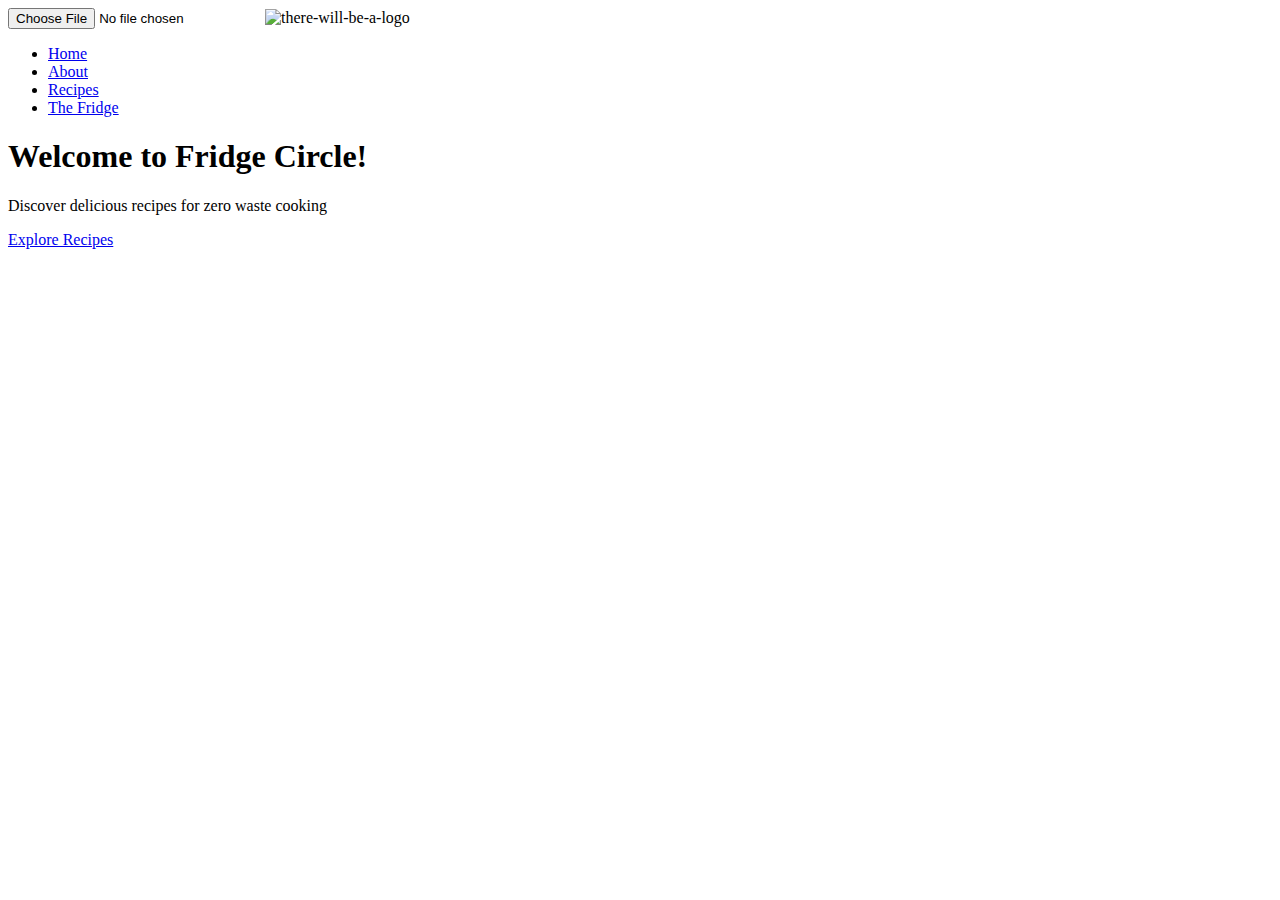
==== src/main/resources/templates/index.html @ b36ad4f7 "fixed mistakes" ====
<!DOCTYPE html>
<html lang="en">
<head>
  <meta charset="UTF-8">
  <meta name="keywords" content="Recipes, Cooking, Zero waste, Sustainable, Green living">
  <meta name="description" content="Zero waste cooking recipes">
  <meta name="author" content="Hi five">
  <meta name="viewport" content="width=device-width, initial-scale=1.0">

  <title>Fridge Circle</title>
  <link href="/styles/index.css" rel="stylesheet">

</head>
<body>
<div class="NOTSUREYET">
  <div class="header_section">
    <div class="container">
      <nav class="navbar">
        <div class="navbar-left">
          <form class="image-upload-form">
            <input type="file" id="image-upload" name="image-upload">
            <label for="image-upload"><img src="" alt="there-will-be-a-logo"></label>
          </form>
        </div>
        <div class="navbar-right">
          <ul class="navbar-list">
            <li class="nav-item active"><a class="nav-link" href="https://www.fridgecircle.com">Home <span class="sr-only"></span></a></li>
            <li class="nav-item"><a class="nav-link" href="about.html">About</a></li>
            <li class="nav-item"><a class="nav-link" href="/recipes">Recipes</a></li>
            <li class="nav-item"><a class="nav-link" href="thefridge.html">The Fridge</a></li>
          </ul>
        </div>
      </nav>
    </div>
  </div>

  <section class="hero">
    <div class="container">
      <h1>Welcome to Fridge Circle!</h1>
      <p>Discover delicious recipes for zero waste cooking</p>
      <a href="recipes.html" class="btn">Explore Recipes</a>
    </div>
  </section>
</div>
</body>
</html>
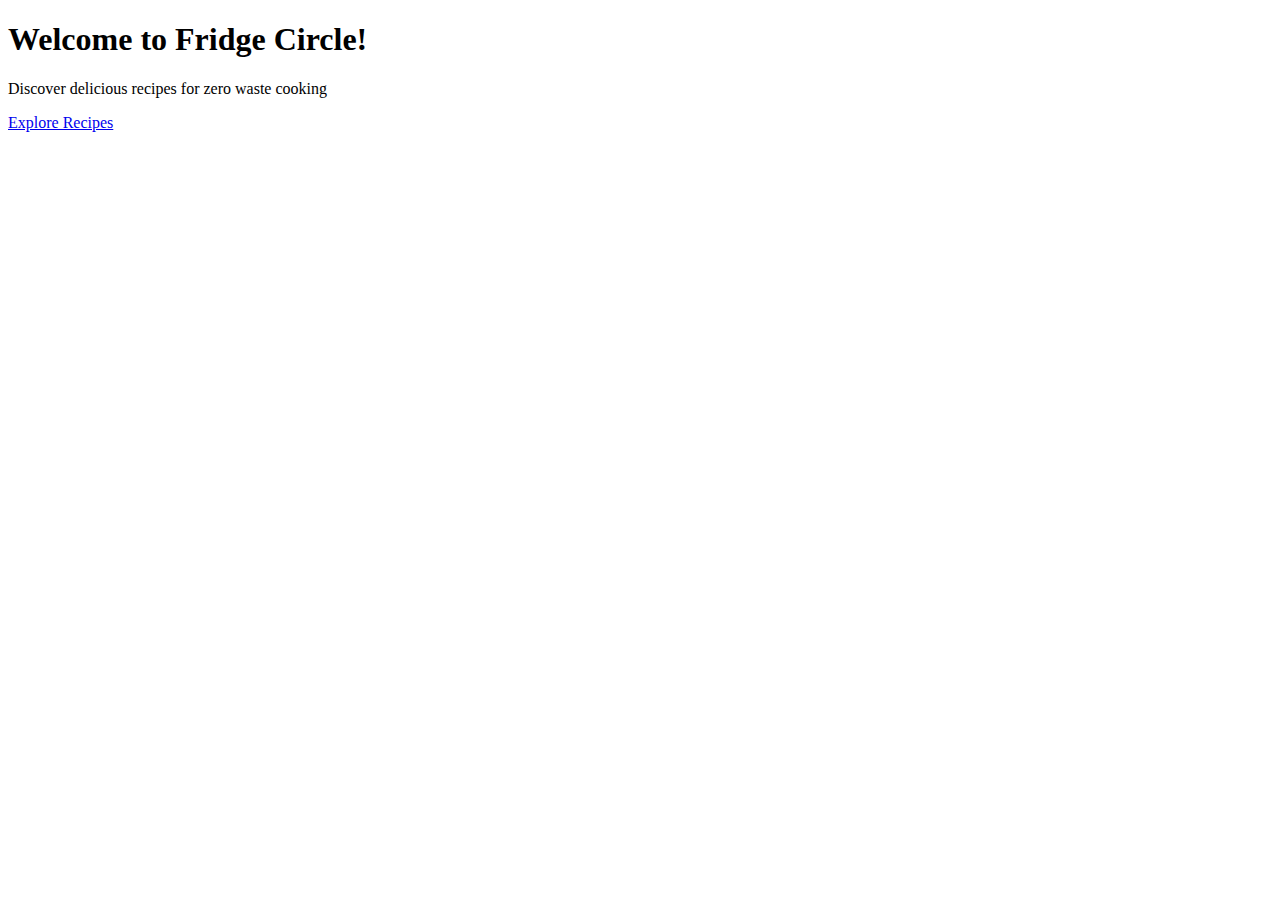
==== commit 18254b12: "css + html for all pages initial" ====
--- a/src/main/resources/templates/index.html
+++ b/src/main/resources/templates/index.html
@@ -12,35 +12,19 @@
 
 </head>
 <body>
-<div class="NOTSUREYET">
-  <div class="header_section">
-    <div class="container">
-      <nav class="navbar">
-        <div class="navbar-left">
-          <form class="image-upload-form">
-            <input type="file" id="image-upload" name="image-upload">
-            <label for="image-upload"><img src="" alt="there-will-be-a-logo"></label>
-          </form>
-        </div>
-        <div class="navbar-right">
-          <ul class="navbar-list">
-            <li class="nav-item active"><a class="nav-link" href="https://www.fridgecircle.com">Home <span class="sr-only"></span></a></li>
-            <li class="nav-item"><a class="nav-link" href="about.html">About</a></li>
-            <li class="nav-item"><a class="nav-link" href="/recipes">Recipes</a></li>
-            <li class="nav-item"><a class="nav-link" href="thefridge.html">The Fridge</a></li>
-          </ul>
-        </div>
-      </nav>
-    </div>
-  </div>
+<header th:replace="~{fragments/header :: standard-header}"></header>
+<div class="main">
+
+</div>
 
   <section class="hero">
     <div class="container">
       <h1>Welcome to Fridge Circle!</h1>
       <p>Discover delicious recipes for zero waste cooking</p>
-      <a href="recipes.html" class="btn">Explore Recipes</a>
+      <a href="/recipes" class="btn">Explore Recipes</a>
     </div>
   </section>
-</div>
+
+<footer th:fragment="standard-footer">
 </body>
 </html>
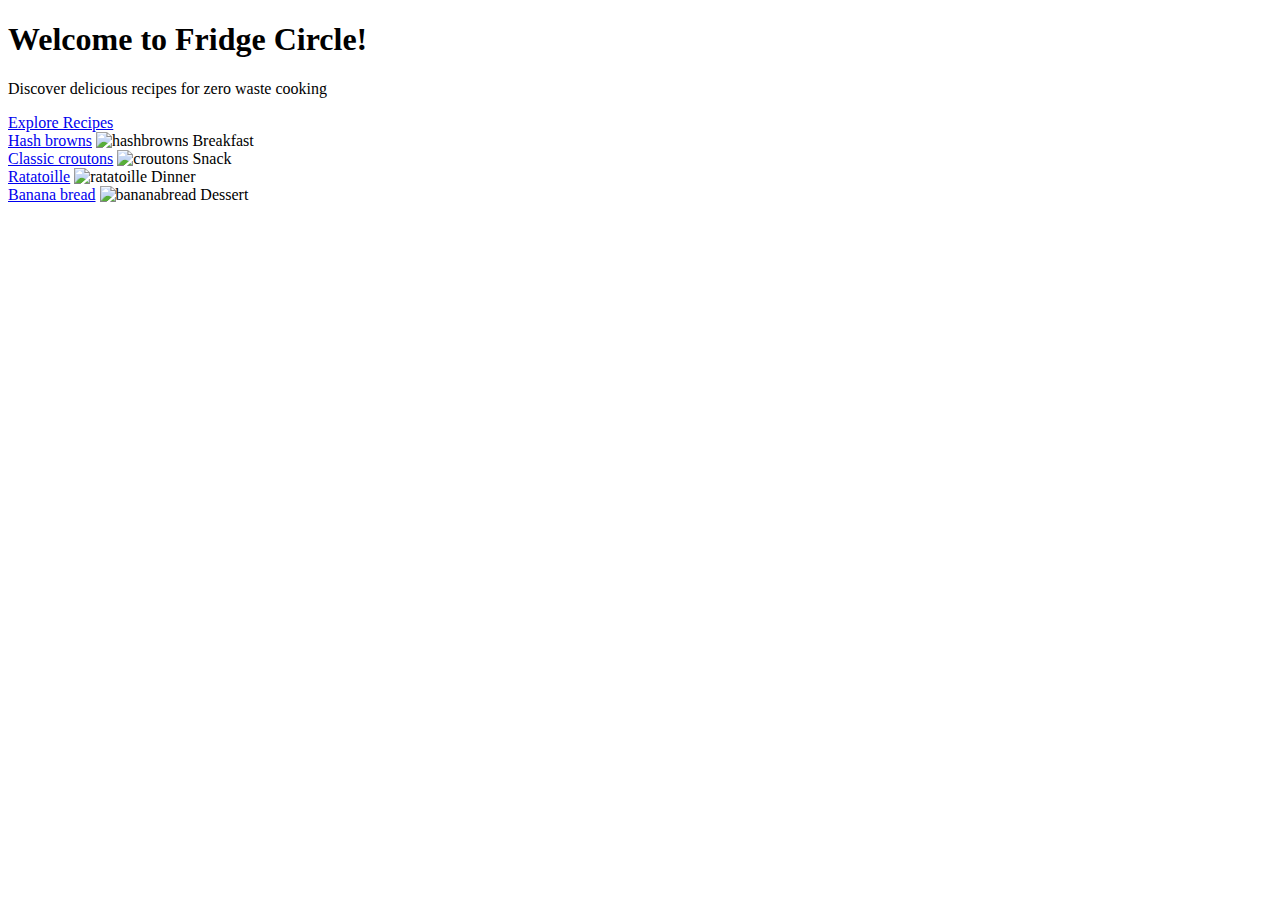
==== commit 1fb207c7: "lots of css, mainly home page stuff" ====
--- a/src/main/resources/templates/index.html
+++ b/src/main/resources/templates/index.html
@@ -9,22 +9,66 @@
 
   <title>Fridge Circle</title>
   <link href="/styles/index.css" rel="stylesheet">
+  <link href="/styles/main.css" rel="stylesheet">
+</head>
+<body class="body">
+<header th:replace="~{fragments/header :: standard-header}"></header>
 
-</head>
-<body>
-<header th:replace="~{fragments/header :: standard-header}"></header>
-<div class="main">
+<section class="hero">
+  <div class="containerHero">
+    <h1>Welcome to Fridge Circle!</h1>
+    <p>Discover delicious recipes for zero waste cooking</p>
+    <a href="/recipes" class="btn">Explore Recipes</a>
+  </div>
+</section>
 
-</div>
 
-  <section class="hero">
-    <div class="container">
-      <h1>Welcome to Fridge Circle!</h1>
-      <p>Discover delicious recipes for zero waste cooking</p>
-      <a href="/recipes" class="btn">Explore Recipes</a>
-    </div>
-  </section>
+<section class="main-home">
+  <div class="recipe-suggestions flex">
 
-<footer th:fragment="standard-footer">
+    <article class="text-center">
+      <a href="/hashbrowns">
+        <div class="home-recipe-image">
+          <a href="/hashbrowns" class="title-link">Hash browns</a>
+          <img src="/images/recipe-images/hashbrowns.jpg" alt="hashbrowns" width="300" height="210">
+          <span class="image-tag" onclick="window.location.href='/breakfast-tag'">Breakfast</span>
+        </div>
+      </a>
+    </article>
+
+    <article class="text-center">
+      <a href="/croutons">
+        <div class="home-recipe-image">
+          <a href="/croutons" class="title-link">Classic croutons</a>
+          <img src="/images/recipe-images/croutons.jpg" alt="croutons" width="300" height="210">
+          <span class="image-tag" onclick="window.location.href='/snack-tag'">Snack</span>
+        </div>
+      </a>
+    </article>
+
+    <article class="text-center">
+      <a href="/ratatoille">
+        <div class="home-recipe-image">
+          <a href="/ratatoille" class="title-link">Ratatoille</a>
+          <img src="/images/recipe-images/ratatoi.jpg" alt="ratatoille" width="300" height="210">
+          <span class="image-tag" onclick="window.location.href='/dinner-tag'">Dinner</span>
+        </div>
+      </a>
+    </article>
+
+    <article class="text-center">
+      <a href="/bananabread">
+        <div class="home-recipe-image">
+          <a href="/bananabread" class="title-link">Banana bread</a>
+          <img src="/images/recipe-images/bananabread.jpg" alt="bananabread" width="300" height="210">
+          <span class="image-tag" onclick="window.location.href='/dessert-tag'">Dessert</span>
+        </div>
+      </a>
+    </article>
+
+  </div>
+</section>
+
+<footer th:replace="~{fragments/footer :: standard-footer}"></footer>
 </body>
 </html>
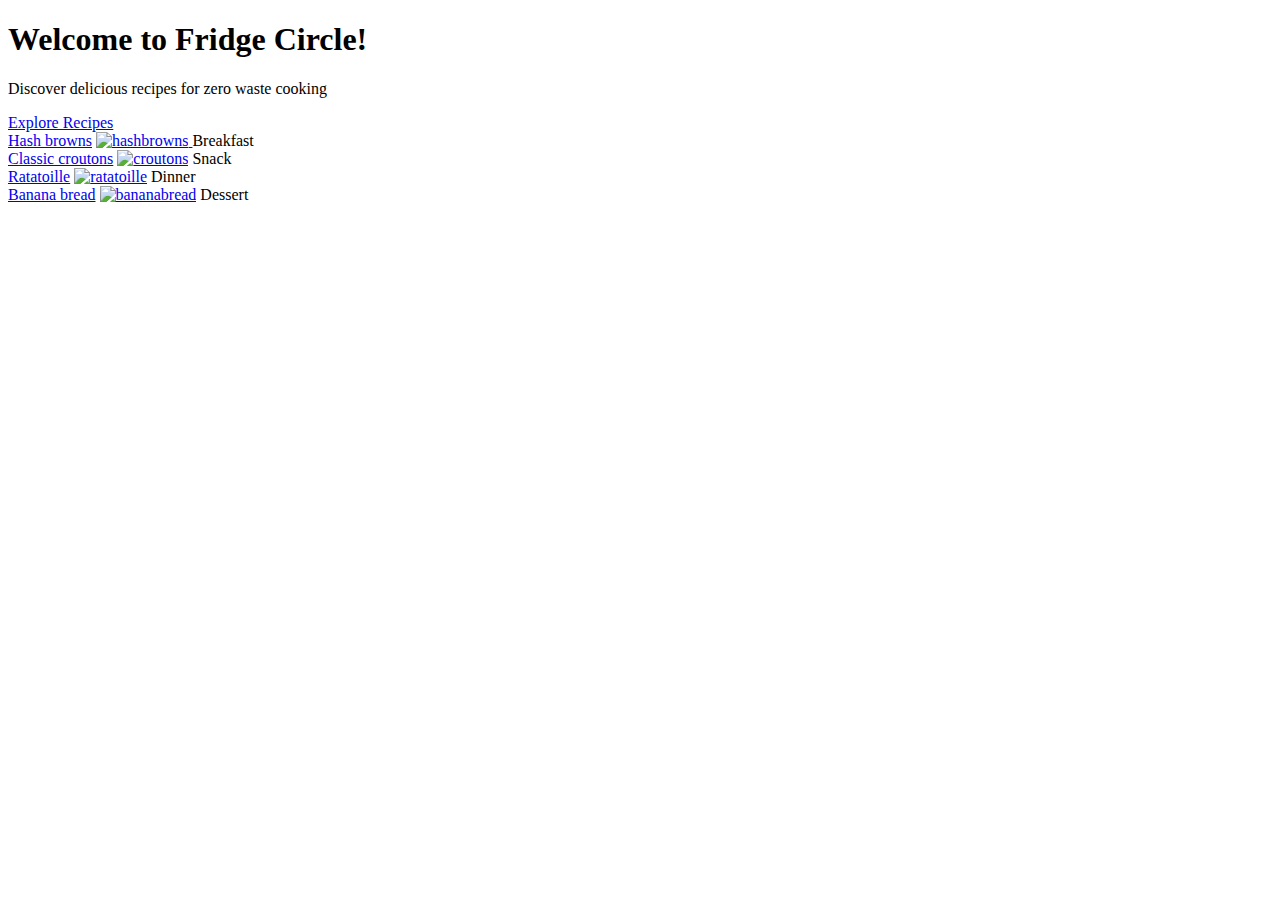
==== commit 989c22bb: "recipe uploads" ====
--- a/src/main/resources/templates/index.html
+++ b/src/main/resources/templates/index.html
@@ -27,40 +27,44 @@
   <div class="recipe-suggestions flex">
 
     <article class="text-center">
-      <a href="/hashbrowns">
+      <a href="/recipe/105">
         <div class="home-recipe-image">
-          <a href="/hashbrowns" class="title-link">Hash browns</a>
-          <img src="/images/recipe-images/hashbrowns.jpg" alt="hashbrowns" width="300" height="210">
+          <a href="/recipe/105" class="title-link">Hash browns</a>
+          <a href="/recipe/105">
+          <img src="/images/recipe-images/hashbrowns.jpg" alt="hashbrowns" width="300" height="428"> </a>
           <span class="image-tag" onclick="window.location.href='/breakfast-tag'">Breakfast</span>
         </div>
       </a>
     </article>
 
     <article class="text-center">
-      <a href="/croutons">
+      <a href="/recipe/104">
         <div class="home-recipe-image">
-          <a href="/croutons" class="title-link">Classic croutons</a>
-          <img src="/images/recipe-images/croutons.jpg" alt="croutons" width="300" height="210">
+          <a href="/recipe/104" class="title-link">Classic croutons</a>
+          <a href="/recipe/104">
+          <img src="/images/recipe-images/croutons.jpg" alt="croutons" width="300" height="428"></a>
           <span class="image-tag" onclick="window.location.href='/snack-tag'">Snack</span>
         </div>
       </a>
     </article>
 
     <article class="text-center">
-      <a href="/ratatoille">
+      <a href="/recipe/103">
         <div class="home-recipe-image">
-          <a href="/ratatoille" class="title-link">Ratatoille</a>
-          <img src="/images/recipe-images/ratatoi.jpg" alt="ratatoille" width="300" height="210">
+          <a href="/recipe/103" class="title-link">Ratatoille</a>
+          <a href="/recipe/103">
+            <img src="/images/recipe-images/ratatoi.jpg" alt="ratatoille" width="300" height="428"></a>
           <span class="image-tag" onclick="window.location.href='/dinner-tag'">Dinner</span>
         </div>
       </a>
     </article>
 
     <article class="text-center">
-      <a href="/bananabread">
+      <a href="/recipe/102">
         <div class="home-recipe-image">
-          <a href="/bananabread" class="title-link">Banana bread</a>
-          <img src="/images/recipe-images/bananabread.jpg" alt="bananabread" width="300" height="210">
+          <a href="/recipe/102" class="title-link">Banana bread</a>
+          <a href="/recipe/102">
+            <img src="/images/recipe-images/bbread.jpg" alt="bananabread" width="300" height="428" ></a>
           <span class="image-tag" onclick="window.location.href='/dessert-tag'">Dessert</span>
         </div>
       </a>
